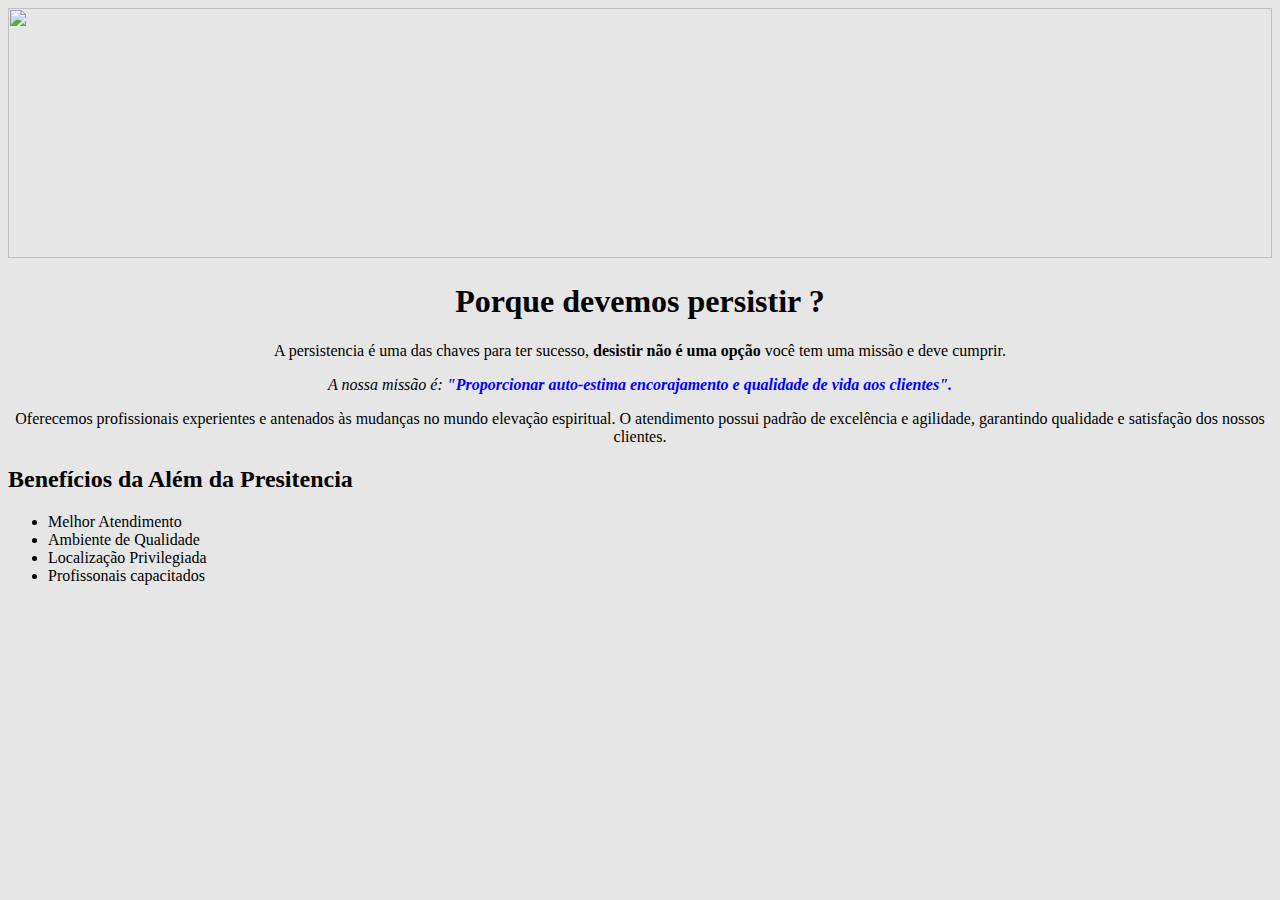
==== SITE COM HTML E CSS/index.html @ 11a3e2b4 "New Project Site" ====
<!DOCTYPE html>

<html lang="pt-br">

    <head>
        <meta charset="UTF-8">
        <title> O dom da persistencia </title>
        <link rel="stylesheet" href="style.css">
    
    </head>

    <body>
        <img id="imagem1" src="img.jpg.jpg">

        <h1>Porque devemos persistir ?</h1>

        <p>A persistencia é uma das chaves para ter sucesso, <strong>desistir não é uma opção </strong>você tem uma missão e deve cumprir.</p>

        <p id="missao"><em>A nossa missão é: <strong>"Proporcionar auto-estima encorajamento e qualidade de vida aos clientes".</strong></em></p>

        <p>Oferecemos profissionais experientes e antenados às mudanças no mundo elevação espiritual. O atendimento possui padrão de excelência e agilidade, garantindo qualidade e satisfação dos nossos clientes.
        </p>

        <h2>Benefícios da Além da Presitencia</h2>

        <ul>
             <li class="itens">Melhor Atendimento</li>
             <li class="itens">Ambiente de Qualidade</li>
             <li class="itens">Localização Privilegiada</li>
             <li class="itens">Profissonais capacitados</li> 
        </ul>

    </body>
        
    
</html>
---- SITE COM HTML E CSS/style.css ----
body{
    background: #1C1C1C1C
}

#imagem1{
    width: 100%;
    height: 250px;
}

h1{
    text-align: center;
}

p {
    text-align: center;
}

#missao{
    front-size: 20px
}
em strong{
    color: blue;
}

.itens{
    
}
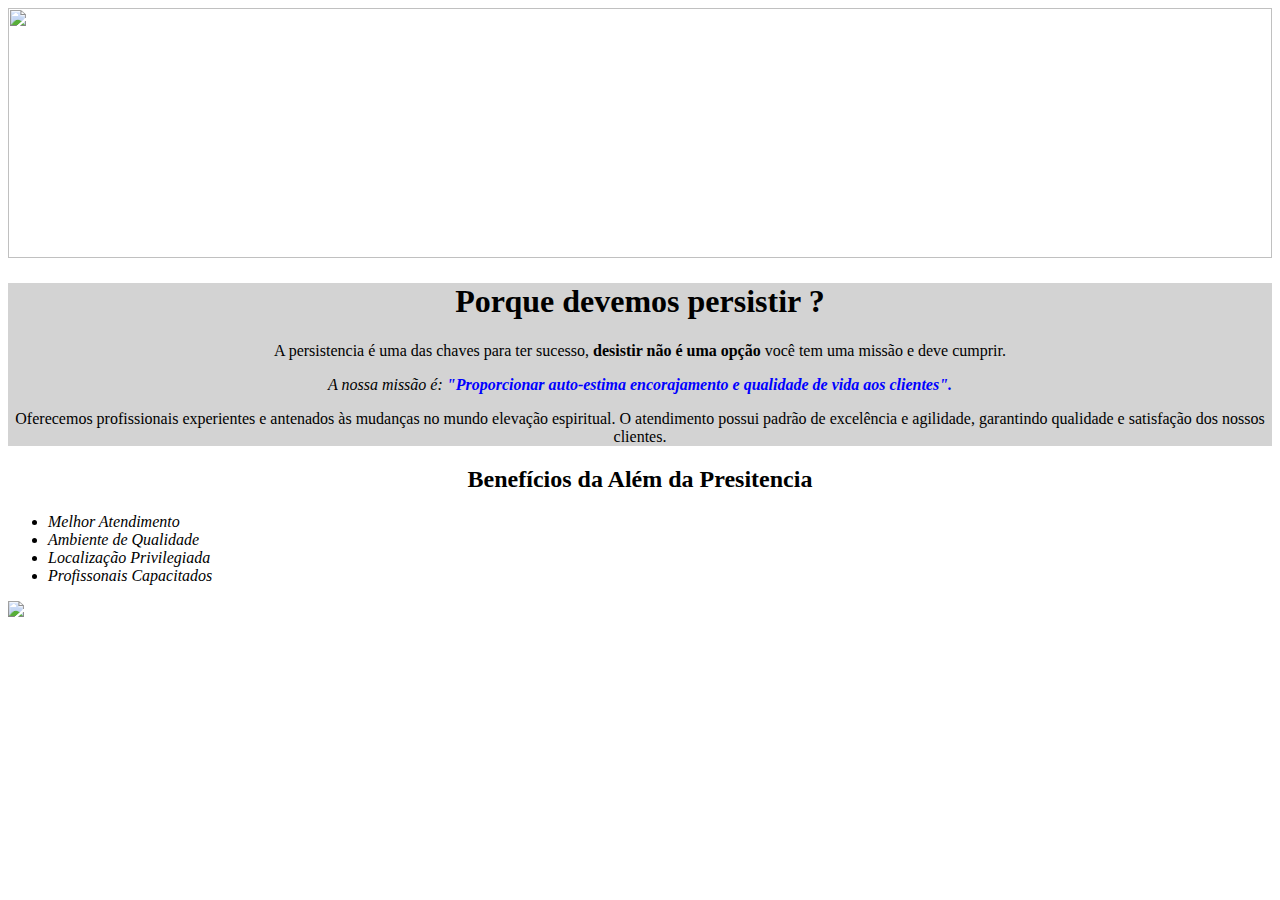
==== commit 3321c847: "New Project Site" ====
--- a/SITE COM HTML E CSS/index.html
+++ b/SITE COM HTML E CSS/index.html
@@ -11,24 +11,27 @@
 
     <body>
         <img id="imagem1" src="img.jpg.jpg">
+        <div class="principal">
+            <h1>Porque devemos persistir ?</h1>
 
-        <h1>Porque devemos persistir ?</h1>
+            <p>A persistencia é uma das chaves para ter sucesso, <strong>desistir não é uma opção </strong>você tem uma missão e deve cumprir.</p>
 
-        <p>A persistencia é uma das chaves para ter sucesso, <strong>desistir não é uma opção </strong>você tem uma missão e deve cumprir.</p>
+            <p id="missao"><em>A nossa missão é: <strong>"Proporcionar auto-estima encorajamento e qualidade de vida aos clientes".</strong></em></p>
 
-        <p id="missao"><em>A nossa missão é: <strong>"Proporcionar auto-estima encorajamento e qualidade de vida aos clientes".</strong></em></p>
+            <p>Oferecemos profissionais experientes e antenados às mudanças no mundo elevação espiritual. O atendimento possui padrão de excelência e agilidade, garantindo qualidade e satisfação dos nossos clientes.
+            </p>
+        </div>
+        <div class="beneficios">
+            <h2>Benefícios da Além da Presitencia</h2>
 
-        <p>Oferecemos profissionais experientes e antenados às mudanças no mundo elevação espiritual. O atendimento possui padrão de excelência e agilidade, garantindo qualidade e satisfação dos nossos clientes.
-        </p>
-
-        <h2>Benefícios da Além da Presitencia</h2>
-
-        <ul>
-             <li class="itens">Melhor Atendimento</li>
-             <li class="itens">Ambiente de Qualidade</li>
-             <li class="itens">Localização Privilegiada</li>
-             <li class="itens">Profissonais capacitados</li> 
-        </ul>
+            <ul>
+                <li class="itens">Melhor Atendimento</li>
+                <li class="itens">Ambiente de Qualidade</li>
+                <li class="itens">Localização Privilegiada</li>
+                <li class="itens">Profissonais Capacitados</li> 
+            </ul>
+            <img src="img1.jpg">
+        </div>
 
     </body>
         
--- a/SITE COM HTML E CSS/style.css
+++ b/SITE COM HTML E CSS/style.css
@@ -1,10 +1,14 @@
 body{
-    background: #1C1C1C1C
+    
 }
 
 #imagem1{
     width: 100%;
     height: 250px;
+}
+
+.principal{
+    background: #D3D3D3
 }
 
 h1{
@@ -23,5 +27,13 @@
 }
 
 .itens{
-    
+    font-style: italic
 }
+
+.beneficios{
+    background: #ffffff
+}
+
+h2{
+    text-align: center
+}
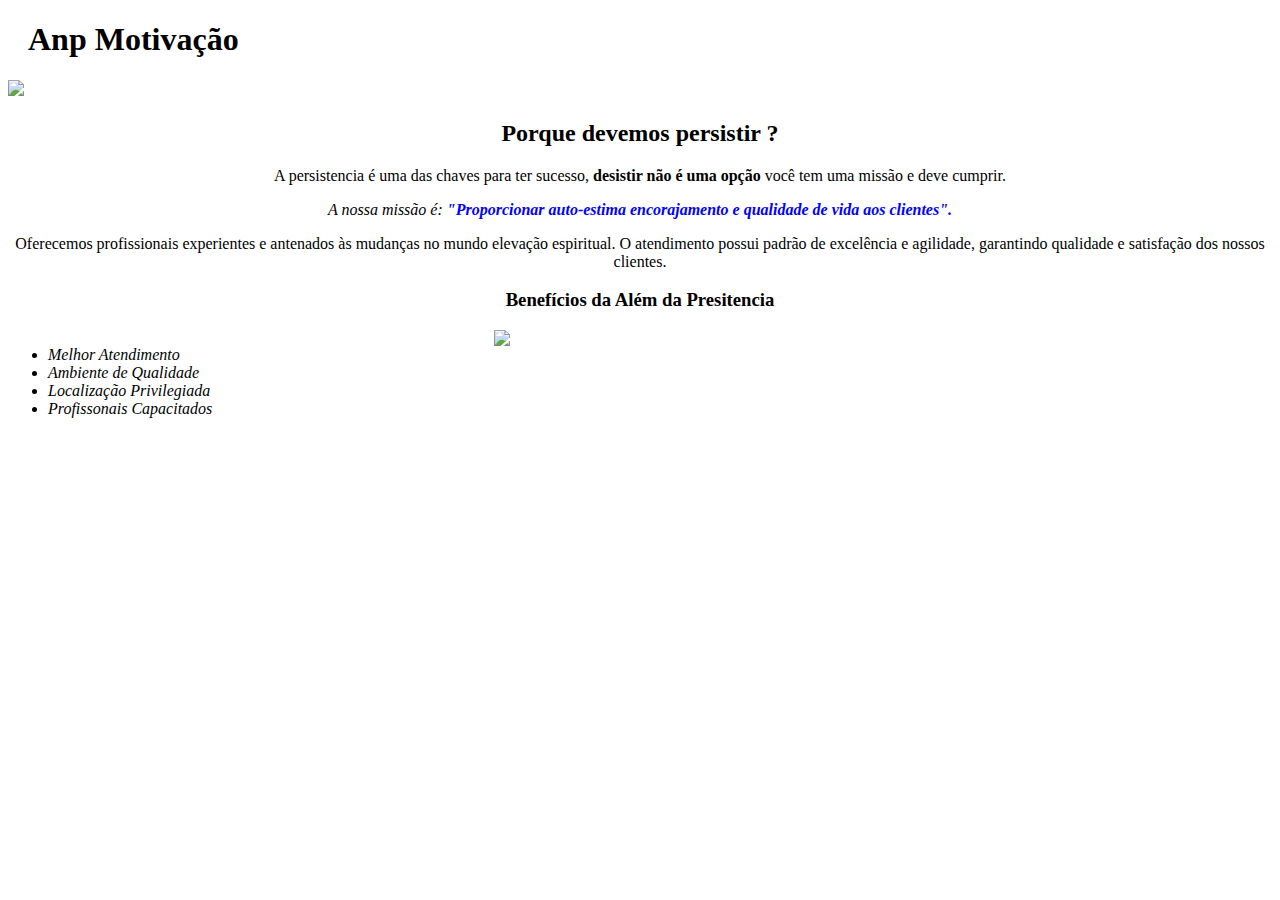
==== commit d697cc47: "New Project Site" ====
--- a/SITE COM HTML E CSS/index.html
+++ b/SITE COM HTML E CSS/index.html
@@ -10,9 +10,12 @@
     </head>
 
     <body>
+        <header>
+            <h1 class="titulo-principal">Anp Motivação</h1>
+        </header>
         <img id="imagem1" src="img.jpg.jpg">
         <div class="principal">
-            <h1>Porque devemos persistir ?</h1>
+            <h2 class="titulo-centralizado">Porque devemos persistir ?</h2>
 
             <p>A persistencia é uma das chaves para ter sucesso, <strong>desistir não é uma opção </strong>você tem uma missão e deve cumprir.</p>
 
@@ -22,7 +25,7 @@
             </p>
         </div>
         <div class="beneficios">
-            <h2>Benefícios da Além da Presitencia</h2>
+            <h3 class="titulo-centralizado">Benefícios da Além da Presitencia</h3>
 
             <ul>
                 <li class="itens">Melhor Atendimento</li>
@@ -30,7 +33,7 @@
                 <li class="itens">Localização Privilegiada</li>
                 <li class="itens">Profissonais Capacitados</li> 
             </ul>
-            <img src="img1.jpg">
+            <img src="img1.jpg" cass="imagembeneficios">
         </div>
 
     </body>
--- a/SITE COM HTML E CSS/style.css
+++ b/SITE COM HTML E CSS/style.css
@@ -4,14 +4,18 @@
 
 #imagem1{
     width: 100%;
-    height: 250px;
 }
 
 .principal{
     background: #D3D3D3
+    padding: 30px;  
 }
 
-h1{
+.titulo-principal{
+    padding-left: 20px;
+}
+
+.titulo-centralizado{
     text-align: center;
 }
 
@@ -32,8 +36,16 @@
 
 .beneficios{
     background: #ffffff
+    padding: 20px;
 }
 
-h2{
-    text-align: center
+ul{
+    display: inline-block;
+    vertical-align: top;
+    width: 20%;
+    margin-right: 15%;
 }
+
+.imagembeneficios{
+    width: 100px;
+}
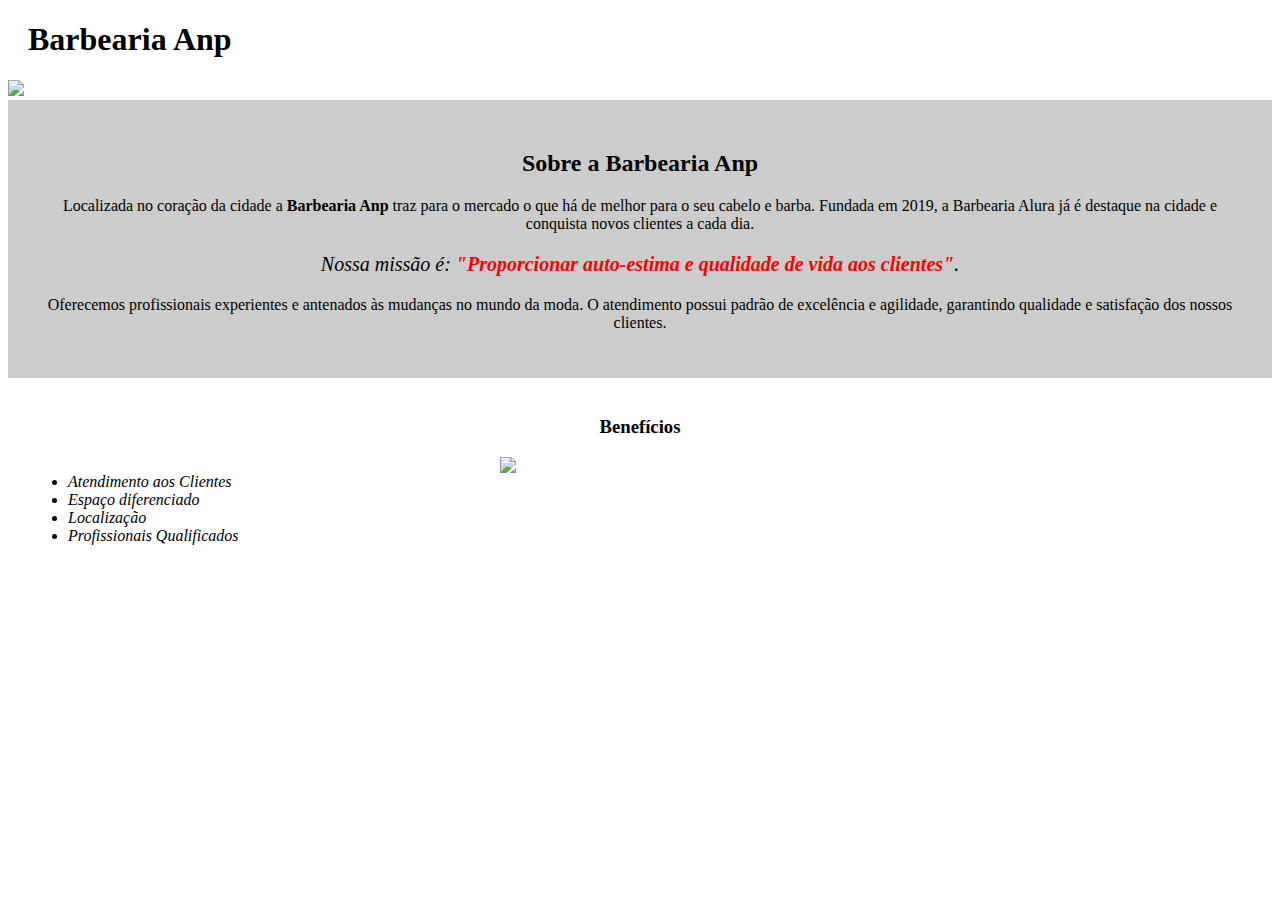
==== commit c0a35ab4: "New Project Barbearia" ====
--- a/SITE COM HTML E CSS/index.html
+++ b/SITE COM HTML E CSS/index.html
@@ -1,42 +1,37 @@
 <!DOCTYPE html>
+<html lang="pt-br">
+	<head>
+		<meta charset="UTF-8">
+		<title>Barbearia Anp</title>
+		<link rel="stylesheet" href="style.css">
+	</head>
 
-<html lang="pt-br">
+	<body>
+		<header>
+			<h1 class="titulo-principal">Barbearia Anp</h1>
+		</header>
+		<img id="banner" src="banner.jpg">
+		<div class="principal">
+			<h2 class="titulo-centralizado">Sobre a Barbearia Anp</h2>
+	 
+			<p>Localizada no coração da cidade a <strong>Barbearia Anp</strong> traz para o mercado o que há de melhor para o seu cabelo e barba. Fundada em 2019, a Barbearia Alura já é destaque na cidade e conquista novos clientes a cada dia.</p>
 
-    <head>
-        <meta charset="UTF-8">
-        <title> O dom da persistencia </title>
-        <link rel="stylesheet" href="style.css">
-    
-    </head>
+			<p id="missao"><em>Nossa missão é: <strong>"Proporcionar auto-estima e qualidade de vida aos clientes"</strong>.</em></p>
 
-    <body>
-        <header>
-            <h1 class="titulo-principal">Anp Motivação</h1>
-        </header>
-        <img id="imagem1" src="img.jpg.jpg">
-        <div class="principal">
-            <h2 class="titulo-centralizado">Porque devemos persistir ?</h2>
+			<p>Oferecemos profissionais experientes e antenados às mudanças no mundo da moda. O atendimento possui padrão de excelência e agilidade, garantindo qualidade e satisfação dos nossos clientes.</p>
+		</div>
 
-            <p>A persistencia é uma das chaves para ter sucesso, <strong>desistir não é uma opção </strong>você tem uma missão e deve cumprir.</p>
+		<div class="beneficios">
+			<h3 class="titulo-centralizado">Benefícios</h3>
 
-            <p id="missao"><em>A nossa missão é: <strong>"Proporcionar auto-estima encorajamento e qualidade de vida aos clientes".</strong></em></p>
+			<ul>
+				<li class="itens">Atendimento aos Clientes</li>
+				<li class="itens">Espaço diferenciado</li>
+				<li class="itens">Localização</li>
+				<li class="itens">Profissionais Qualificados</li>
+			</ul>
 
-            <p>Oferecemos profissionais experientes e antenados às mudanças no mundo elevação espiritual. O atendimento possui padrão de excelência e agilidade, garantindo qualidade e satisfação dos nossos clientes.
-            </p>
-        </div>
-        <div class="beneficios">
-            <h3 class="titulo-centralizado">Benefícios da Além da Presitencia</h3>
-
-            <ul>
-                <li class="itens">Melhor Atendimento</li>
-                <li class="itens">Ambiente de Qualidade</li>
-                <li class="itens">Localização Privilegiada</li>
-                <li class="itens">Profissonais Capacitados</li> 
-            </ul>
-            <img src="img1.jpg" cass="imagembeneficios">
-        </div>
-
-    </body>
-        
-    
+			<img src="beneficios.jpg" class="imagembeneficios">
+		</div>
+	</body>
 </html>--- a/SITE COM HTML E CSS/style.css
+++ b/SITE COM HTML E CSS/style.css
@@ -1,51 +1,48 @@
-body{
-    
-}
-
-#imagem1{
-    width: 100%;
+#banner {
+	width:100%;
 }
 
 .principal{
-    background: #D3D3D3
-    padding: 30px;  
+	background: #CCCCCC;
+	padding: 30px;
 }
 
-.titulo-principal{
-    padding-left: 20px;
+.titulo-principal {
+	padding-left: 20px;
 }
 
-.titulo-centralizado{
-    text-align: center;
+.titulo-centralizado {
+	text-align: center
 }
 
 p {
-    text-align: center;
+	text-align: center;
 }
 
-#missao{
-    front-size: 20px
-}
-em strong{
-    color: blue;
+#missao {
+	font-size: 20px
 }
 
-.itens{
-    font-style: italic
+em strong {
+	color: #FF0000;
 }
 
-.beneficios{
-    background: #ffffff
-    padding: 20px;
+.itens {
+	font-style: italic
 }
 
-ul{
-    display: inline-block;
-    vertical-align: top;
-    width: 20%;
-    margin-right: 15%;
+.beneficios {
+	background: #FFFFFF;
+	padding: 20px;
 }
 
-.imagembeneficios{
-    width: 100px;
+ul {
+	display: inline-block;
+	vertical-align: top;
+	width: 20%;
+	margin-right: 15%;
 }
+
+.imagembeneficios {
+	width: 50%;
+}